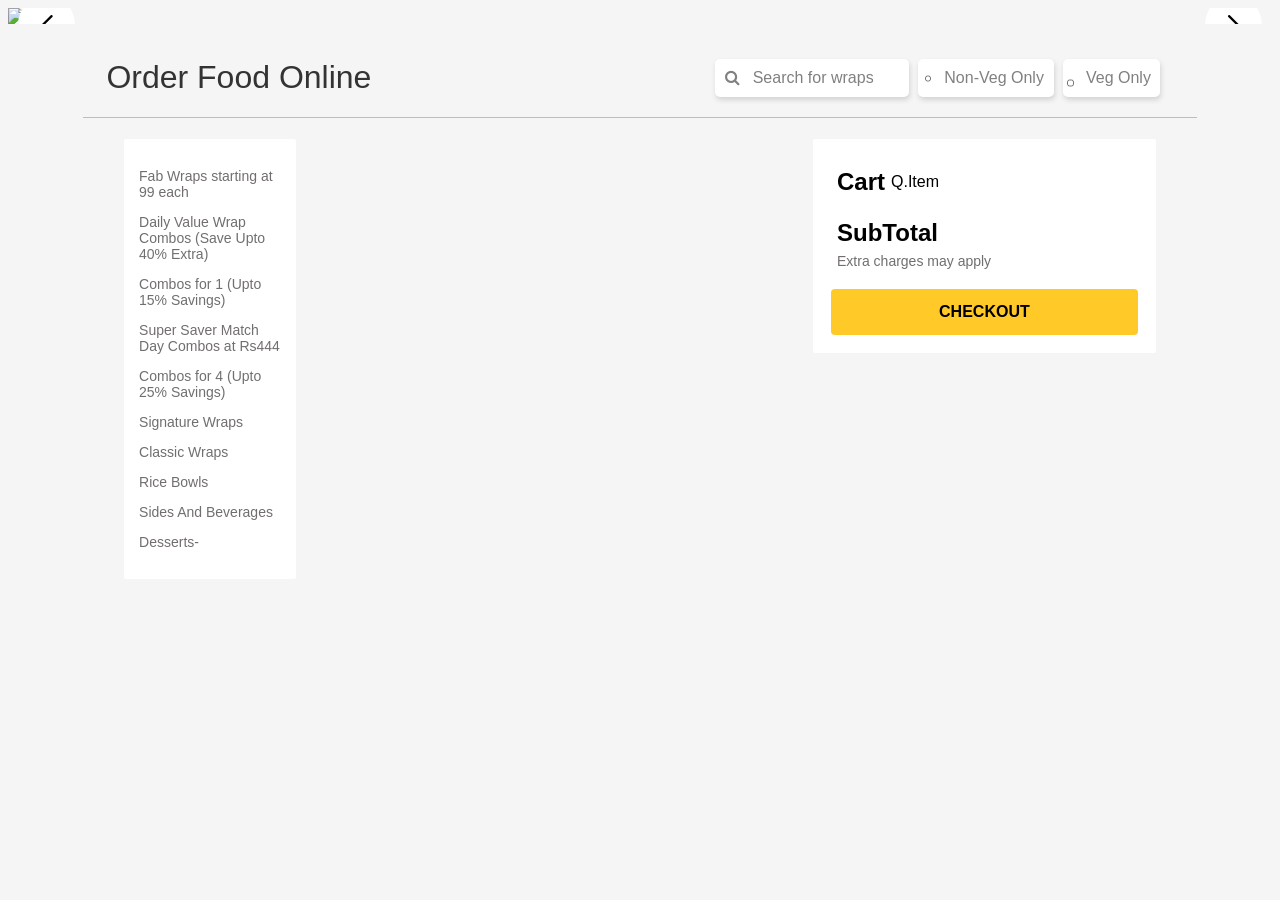
==== productpage/productpage.html @ 54c9bdd7 "Add Address" ====
<!DOCTYPE html>
<html lang="en">
<head>
    <meta charset="UTF-8">
    <meta http-equiv="X-UA-Compatible" content="IE=edge">
    <meta name="viewport" content="width=device-width, initial-scale=1.0">
    <title>Order Food Online from Faasos</title>
    <link rel="icon" href="https://c2.iwebchk.com/icon/view/order.faasos.io"> 
    <link rel="stylesheet" href="https://unpkg.com/swiper/swiper-bundle.min.css"/>
    <link rel="stylesheet" href="https://use.fontawesome.com/releases/v5.15.4/css/all.css" integrity="sha384-DyZ88mC6Up2uqS4h/KRgHuoeGwBcD4Ng9SiP4dIRy0EXTlnuz47vAwmeGwVChigm" crossorigin="anonymous">
    <link rel="stylesheet" href="./product_page.css">
    <link rel="stylesheet" href="https://cdnjs.cloudflare.com/ajax/libs/font-awesome/4.7.0/css/font-awesome.min.css">
</head>
<body>
<!-- Image Carousel Start-->
<div class="swiper mySwiper">
    <div class="swiper-wrapper">
      <div class="swiper-slide">
        <img
          src="https://product-assets.faasos.io/production/product/image_1635487458837_Faasos-SS-%20Web%20banner-%2029th%20oct%20to%202nd%20nov.jpg"
        />
      </div>
      <div class="swiper-slide">
        <img
          src="https://product-assets.faasos.io/production/product/image_1629953295371_Munch-%20Creative-approved..jpg"
        />
      </div>
      <div class="swiper-slide">
        <img
          src="https://product-assets.faasos.io/production/product/image_1635487458837_Faasos-SS-%20Web%20banner-%2029th%20oct%20to%202nd%20nov.jpg"
        />
      </div>
    </div>
    <div class="swiper-button-next swiper-btn"></div>
    <div class="swiper-button-prev swiper-btn"></div>
  </div>
<!-- Image Carousel End-->

<!--search Bar-->
  <!--Modal content-->
  <div id="searchModal">
    <div id="modalContent">
        <button id="close">←</button>
        <input type="text" placeholder="Search for Dishes" id="searchData-appear" oninput="searchFoodData()"/>
        <i class="fa fa-search"></i>
    </div>
    <div id="searchContent"></div>
  </div>

<!--Serarch bar and filters for Veg and Non-veg-->
<div id="search-container">
  <div  id="searchhead">
      <div>
          Order Food Online
      </div>
      <div>
          <div id="search" onclick="search()">
              <i class="fa fa-search"></i>
              <div>Search for wraps</div>
          </div>
          <div>
              <input type="checkbox"/>
              <div>Non-Veg Only</div>
          </div>
          <div>
              <input type="checkbox"/>
              <div>Veg Only</div>
          </div>
      </div>
  </div>
</div>
<!--search bar End-->



  <div class="container box "> 
      <div class="row">
          <div class="col-left"> 
       <p class="p-text-color" id="p1" >Fab Wraps starting at 99 each</p>
       <p class="p-text-color" id="p2" >Daily Value Wrap Combos (Save Upto 40% Extra)</p>
       <p class="p-text-color" id="p3">Combos for 1 (Upto 15% Savings)</p>
       <p class="p-text-color" id="p4">Super Saver Match Day Combos at Rs444</p>
       <p class="p-text-color" id="p5">Combos for 4 (Upto 25% Savings)</p>
       <p class="p-text-color" id="p6">Signature Wraps</p>
       <p class="p-text-color" id="p7">Classic Wraps</p>
       <p class="p-text-color" id="p8">Rice Bowls</p>
       <p class="p-text-color" id="p9">Sides And Beverages</p>
       <p class="p-text-color" id="p10">Desserts-</p>

          </div>
          <div class="col-mid box p-text-color " id="mid-container"> </div>
          <div class="col-right "> 
          <div class="row center ">
           
              <h2 class="margin ">Cart</h2>
              <p id="qty">Q.</p>
              <p>Item</p>
          </div>  
          <div class=" center">
              <div class="cart-left p-text-color" id="cart-item">
                  
              </div>
            

          <div class="row ">
              <div class="cart-bottom-left">
                  <h2 class="line-height">SubTotal</h2>
                  <p class="p-text-color" >Extra charges may apply</p>
              </div>
              <div class="row cart-bottom-right">
                 <p id="total"></p>
             </div>
          </div>  
          <button onclick="gotoCart()" class="checkout-btn" id="checkout">CHECKOUT</button>  

          </div>

      </div>
  </div>
   <!-- div for customization -->
            <div class="custom-parent">
              <div class="custom">
                <div class="custom-top">
                  <div id="custom-close"><i onclick="close_custom()" class="fas fa-times"></i></div>
                  <div>Customization</div>
                </div>
                <div class="custom-middle">

                </div>
                <div class="custom-bottom">
                  <p>Apply</p>
                </div>
              </div>
            </div>
            <!-- end of customization div -->

</html>
</body>
</html>
<script src="https://unpkg.com/swiper/swiper-bundle.min.js"></script>
<script src="product.js"></script>
<script src="carousel.js"></script>
<script src="search.js"></script>
---- productpage/product_page.css ----
@import url('https://fonts.googleapis.com/css2?family=Mulish&display=swap');
      
        *{
           font-family: 'Mulish', sans-serif;
        }
        body{
          background-color: rgb(245, 245, 246);
        }

        /* Image Carousel  */
        .swiper {
        width: 100%;
      }

      .swiper-slide {
        display: flex;
        flex-direction: column;
        align-items: center;
        justify-content: center;
        position: relative;
        margin-right: 10px;
      }
      .swiper-btn {
        background-color: white;
        padding: 10px 15px;
        border-radius: 50%;
      }
      .swiper-button-next:after,
      .swiper-button-prev:after {
        font-size: 21px;
        color: black;
        font-weight: 900;
      }

      .swiper-slide img {
        display: block;
        width: 100%;
      }

      @media only screen and (min-width: 769px) {
        .swiper-slide:first-child {
          transition: transform 100ms;
        }

        .swiper-slide:first-child img {
          transition: box-shadow 500ms;
        }

        .swiper-slide.swiper-slide-active:first-child {
          transform: translateX(50%);
          z-index: 2;
        }

        .swiper-slide.swiper-slide-active:first-child img {
          box-shadow: 0px 32px 80px rgba(0, 0, 0, 0.35);
        }

        .swiper-slide:nth-child(2) {
          transition: transform 100ms;
        }

        .swiper-slide.swiper-slide-next:nth-child(2) {
          transform: translateX(55%);
          z-index: 1;
        }

        .swiper[dir="rtl"] .swiper-slide.swiper-slide-active:first-child {
          transform: translateX(-50%);
        }

        .swiper[dir="rtl"] .swiper-slide.swiper-slide-next:nth-child(2) {
          transform: translateX(-55%);
        }
      }

  /* Image Carousel End */
  *{
    font-family: sans-serif;
}
body{
    background-color: whitesmoke;

}

.container{
    width: 85%;
    height: 100%;
    margin: auto;

}
.container  div{
    margin: 1%;
}
.row{
    display: flex;
   
}
.center{
    align-items: center;
}
.col-left{
    position: sticky;
    top: 105px;
    z-index: 1;
    width: 15%;
    height: 30%;
    
    padding: 15px;
    background-color: white;
    border: none;
    border-radius: 2px;
    cursor: pointer;

}
.col-mid{
   
    width: 50%;
    height: auto;
    border-radius: 2px;
    display: grid;
    grid-template-columns: repeat(2,49%);
   column-gap: 3%;
   row-gap: 0.5%;
}
.col-right{
    position: sticky;
    top: 105px;
    z-index: 1;
    width: 33%;
    height: 30%;

    border-radius: 2px;
    border: none;
    background-color: white;
    padding: 15px;

}
.cart-small-txt{
    font-size: 12px;
    color:#BDBDBD;

}

.item-btn{
    border: 1px solid #FFA000;
    background-color: white;
    color: black;
    font-size: 18px;
    border-radius: 4px 7px 7px 4px;
    margin: 8px;
    height: 40px;
    width: 40px;
}
#plus-btn{
    border-radius: 7px 4px 4px 7px;

}
.p-text-color{
    color:#726e6e;
    font-size: 14px;

}
.margin{
    margin: 6px;
}

.addtoCartBtn{
    width: 50%;
    height: 30px;
    border-radius: 4px;
    font-size: 15px;
    font-weight: 500;
    color: black;
    border: none;
    background-color: #FFCA28; 
}
.cart-bottom-left{
    width: 85%;
}
.cart-bottom-right{
    width: 15%;
}
.checkout-btn{
    width: 100%;
    height: 46px;
    border-radius: 4px;
    font-size: 16px;
    font-weight: 600;
    color: black;
    border: none;
    background-color: #FFCA28;
}
.text-bold{
    font-size: 22px;
    font-weight: 700;
}
.line-height{
    line-height: 0%;
}
        /* product page description */
        .prod-desc{
          text-overflow: ellipsis;
          overflow: hidden;
          white-space: nowrap;
          margin: 10px 10px 0 0 ;
          color: grey;
          font-size: 15px;
        }
         .prod-desc + p{
             margin-top: 0;
             color: grey;
             font-weight: bold;

         }
        
        .prod_name{
            font-weight: 900;
            font-size: 25px;
        }
        .prod-name-price{
            align-items: center;
        }
        .prod-name-price > p:nth-child(1){
            width: 300px;
        }
        .prod-name-price > p:nth-child(2){
            white-space: nowrap;
            font-weight: 600;
        }
        .prod-rating-div{
            text-align:center;
            font-size: 15px;
            background-color:rgb(76, 175, 80);
            border-radius: 4px;
            color: white;
            height:25px;
            width:70px;
            font-weight: bold;
            line-height:35px;
        }
        .prod-rating-div > p{
            margin: 0;
        
            
        }
        .fa-star{
            margin-right:5px;
            font-size: 15px;
            

        }
        .addtoCart{
            /* display: none; */
            text-align: center;

        }
        .addtoCart>div{
            background-color:#FFCA28;
            padding:10px;
            height:30px;
            font-size: 17;
            line-height: 30px;
            border-radius: 4px;
            font-weight: bold;
            width: 150px;
        }
        .addtoCart>p{
        color:grey;
        margin: 0;
        }

        /* search bar css*/

        #search-container{
            padding:20px;
            position: sticky;
            background-color: rgb(245, 245, 246);
            top: 0;
            z-index: 1;
            width:85%;
            margin:auto;
            border-bottom: 1.5px solid #BDBDBD;
        }
        #searchhead{
          display: grid;
          grid-template-columns: 25% 45%;
          grid-gap:32%;
          margin-top: 1.4%;
          
      }
      #searchhead > div:nth-child(1){ 
          text-align: right;
          color: rgb(51, 51, 51);
          font-weight: 400;
          font-size: 2rem;
          font-family: Muli, sans-serif;
      }
      #searchhead > div:nth-child(2){
          display: grid;
          grid-template-columns: 40% 28% 20%;
          grid-gap:2%;
          color:grey;
          font-weight: 100;
      }
      #searchhead > div:nth-child(2) > div:nth-child(1){
          display: grid;
          border-radius: 5px;
          grid-template-columns: 8% 85%;
          grid-gap: 8%;
          padding: 5%;
          cursor: pointer;
          background-color: white;
          box-shadow:1px 3px 5px lightgray;
      }
      #searchhead > div:nth-child(2) > div:nth-child(2){
          display: grid;
          grid-template-columns: 10% 82%;
          grid-gap: 8%;
          padding: 7% 2%;
          cursor: pointer;
          background-color: white;
          border-radius: 5px;
          box-shadow:1px 3px 5px lightgray;

      }
      #searchhead > div:nth-child(2) > div:nth-child(3){
          display: grid;
          grid-template-columns: 14% 76%;
          grid-gap: 10%;
          padding-top:10%;
          padding-right:2%;
          cursor: pointer;
          background-color: white;
          border-radius: 5px;
          box-shadow:1px 3px 5px lightgray;

      }
      /* Search Modal CSS */
      #searchModal{
          display: none; 
          position: fixed; 
          z-index: 2;
          left: 0;
          top:0;
          width: 100%;
          height: 65%; 
          overflow: auto; 
          background-color: rgb(0,0,0); 
          background-color: rgba(245, 245, 246); 
          padding-top: 50px;
      }
      #modalContent{
          display:grid;
          grid-template-columns: 5% 65% 5%;
          grid-gap:1%;
          margin-left: 20%;
      }
      #modalContent > button:nth-child(1){
        font-size: 30px;
        font-weight: bold;
        border:none;
        cursor:pointer;
    }
      #modalContent > input:nth-child(2){
          padding:1%;
          border:none;
          outline: none;
          font-size: large;
      }
      #modalContent > i:nth-child(3){
          font-size: 40px;
          cursor:pointer;
      }
      #searchContent{
          width:51.85%;
          height: 60%;
          background-color: white;
          margin-left: 24.9%;
          overflow: scroll;
      }
      /*searchbar css End*/



      /* adding css to increase / decrease quantity */
      .inc-des-quantity{
          display: flex;
          gap:10px;
        }
        .minus , .plus{
            border:1px solid #FFA000;
            padding:5px 10px;
            font-size: 15px;
            font-weight: bold;
        }
        .minus{
            border-radius:2px 10px 10px 2px;

        transform: skewY(3deg);
        }
        .plus{
        transform: skewY(-deg);
        border-radius:10px 2px 2px 10px;

        }
        .qty{
                  border:1px solid #FFA000;
            padding:5px 10px;
            font-size: 15px;
            border-radius:2px 10px 10px 2px;
            font-weight: bold;
            border: none;
            padding:5px 5px;
        }
        
        /* adding customization css  */
.custom-parent{
    display: none;
position: fixed;

top:-16px;
     left: -20px;
    height: 100vh;
    width: 100%;
z-index:2;
background-color:rgba(0, 0, 0, 0.5);


}
.custom{

    
    height: 650px;
    width:500px;
    max-width: 500px;
    margin: auto;
    margin-top: 50px;
    position: relative;
    border-radius: 10px;
    overflow: hidden;
box-shadow:0px 0px 5px grey;
background-color:white;

}
.custom-top{
    display: flex;
    font-size: 25px;
    padding: 20px;
    gap:20px;
    box-shadow: 0 2px 5px lightgray;
}
.custom-top i {
    cursor: pointer;

}
.custom-bottom{
    position: absolute;
height: 50px;
width:100%;
background-color:rgb(255, 211, 68);
bottom: 0;
/* padding:5px; */
}
.custom-bottom>p{
    text-align: center;
    font-size: 20px;
    margin: 0;
    line-height:50px;
}
.active-custom{
    display:block;
}
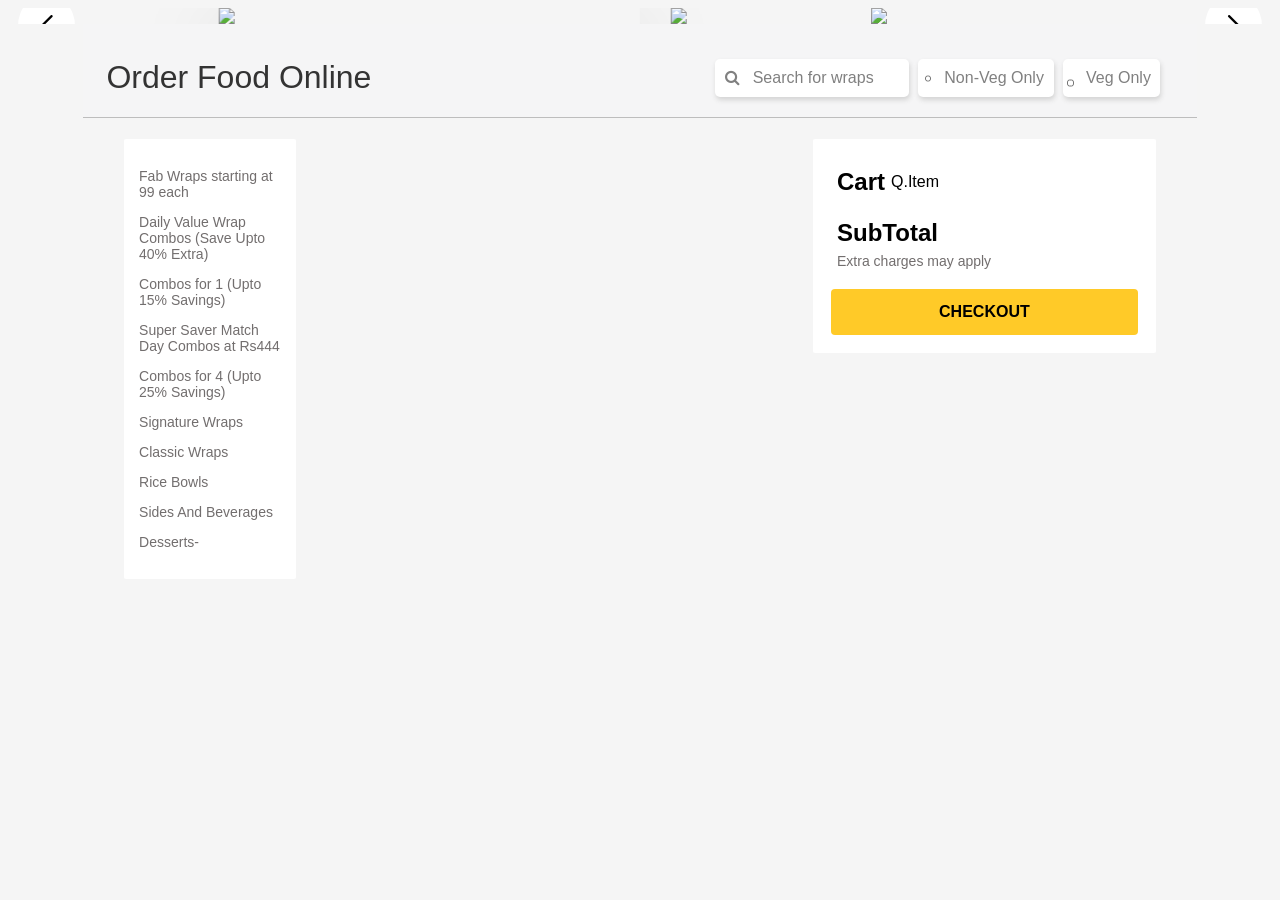
==== commit 5ca85780: "add Adress" ====
--- a/productpage/productpage.html
+++ b/productpage/productpage.html
@@ -125,7 +125,7 @@
                   <div>Customization</div>
                 </div>
                 <div class="custom-middle">
-
+                       
                 </div>
                 <div class="custom-bottom">
                   <p>Apply</p>
--- a/productpage/product_page.css
+++ b/productpage/product_page.css
@@ -88,7 +88,7 @@
     margin: auto;
 
 }
-.container  div{
+.container div{
     margin: 1%;
 }
 .row{
@@ -433,8 +433,9 @@
     height: 650px;
     width:500px;
     max-width: 500px;
-    margin: auto;
-    margin-top: 50px;
+
+    left:33%;
+     top:40px;
     position: relative;
     border-radius: 10px;
     overflow: hidden;
@@ -472,5 +473,25 @@
 }
 
 
+/* /* customisable middle  */
+.custom-middle{
+    padding-left: 20px;
+}
+.head{
+display:flex;
+align-items:center;
+gap:10px;
+}
+.head img{
+    height:20px;
+    margin-top: 4px;
+}
+.head+div>p{
+    margin: -10px;
+    padding-left:40px;
+    color:grey;
+
+}
+
         
 
